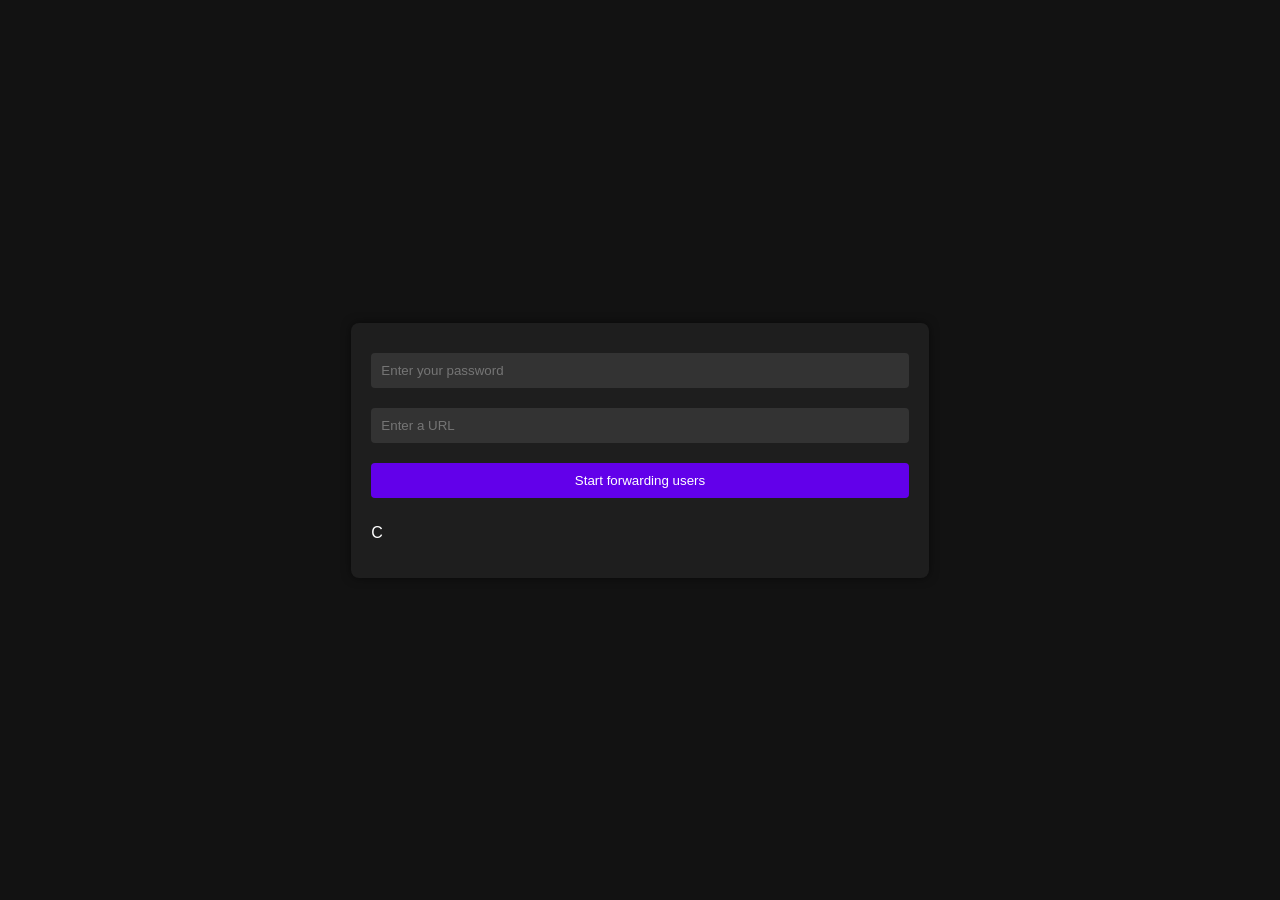
==== admin.html @ f5bfd426 "Update admin.html" ====
<!DOCTYPE html>
<html lang="en">

    <head>
        <meta charset="UTF-8">
        <meta name="viewport" content="width=device-width, initial-scale=1.0">
        <title>Elsker Karaoke Link Admin</title>
        <style>
            body {
                background-color: #121212;
                color: #ffffff;
                font-family: Arial, sans-serif;
                display: flex;
                justify-content: center;
                align-items: center;
                height: 100vh;
                margin: 0;
            }

            .form-container {
                background-color: #1e1e1e;
                padding: 20px;
                border-radius: 8px;
                box-shadow: 0 0 10px rgba(0, 0, 0, 0.5);
            }

            .form-container input {
                width: 100%;
                padding: 10px;
                margin: 10px 0;
                border: none;
                border-radius: 4px;
                background-color: #333;
                box-sizing: border-box;
                color: #fff;
            }

            .form-container input[type="submit"] {
                background-color: #6200ea;
                cursor: pointer;
            }

            .form-container input[type="submit"]:hover {
                background-color: #3700b3;
            }
        </style>
    </head>

    <body>
        <div class="form-container">
            <form>
                <input id="password" type="password" placeholder="Enter your password" required>
                <input id="url" type="text" placeholder="Enter a URL" required>
                <input type="submit" value="Start forwarding users">
            </form>
<p id="counter">C</p>
            <p id="sha256"></p>
            <script>


                let interval = null
                document.addEventListener('DOMContentLoaded', function () {
var w
if(typeof(Worker) !== "undefined") {
    if(typeof(w) == "undefined") {
      w = new Worker("worker.js");
      w.postMessage({
path: "demo",
url: "test"
})


document.getElementById("counter").textContent = "A"
w.onmessage = function(event) {
document.getElementById("counter").textContent = event

}

document.getElementById("counter").textContent = "B"

    }

}








                    const urlParams = new URLSearchParams(window.location.search)
                    const sha256Display = document.getElementById('sha256')

                    if (urlParams.get('debug') === '1') {
                        sha256Display.style.display = 'block'
                    } else {
                        sha256Display.style.display = 'none'
                    }

                    const storedPassword = localStorage.getItem('password')
                    const storedUrl = localStorage.getItem('url')

                    if (storedPassword) {
                        document.getElementById('password').value = storedPassword
                    }

                    if (storedUrl) {
                        document.getElementById('url').value = storedUrl
                    }


                    document.querySelector('form').addEventListener('submit', function (event) {
                        event.preventDefault()

                        const url = document.getElementById('url').value
                        const password = document.getElementById('password').value

                        localStorage.setItem('password', password)
                        localStorage.setItem('url', url)
                        const formContainer = document.querySelector('.form-container')
                        formContainer.innerHTML = `<p>Vibryrossikke.no will forward the user to ${url}</p>`
                        /*interval = setInterval(() => {
                            fetch(`https://sockethook.ericbetts.dev/hook/${password}`, {
                                method: 'POST',
                                headers: {
                                    'Content-Type': 'application/json'
                                },
                                body: JSON.stringify({ url: url }),
                                mode: "no-cors"
                            })
                                .then(data => {
                                    console.log('Success:', data)
                                })
                                .catch((error) => {
                                    console.error('Error:', error)
                                })
                        }, 2000)
                    })*/


                    document.getElementById("password").addEventListener('input', function (event) {
                        const password = event.target.value
                        const sha256Display = document.getElementById('sha256')
                        const sha = ""
                        if (password) {
                            crypto.subtle.digest('SHA-256', new TextEncoder().encode(password)).then(hashBuffer => {
                                const hashArray = Array.from(new Uint8Array(hashBuffer))
                                const hashHex = hashArray.map(b => b.toString(16).padStart(2, '0')).join('')
                                sha256Display.textContent = `SHA-256: ${hashHex}`
                            })
                        } else {
                            sha256Display.textContent = ''
                        }


                    })
                });
            </script>
        </div>
    </body>

</html>
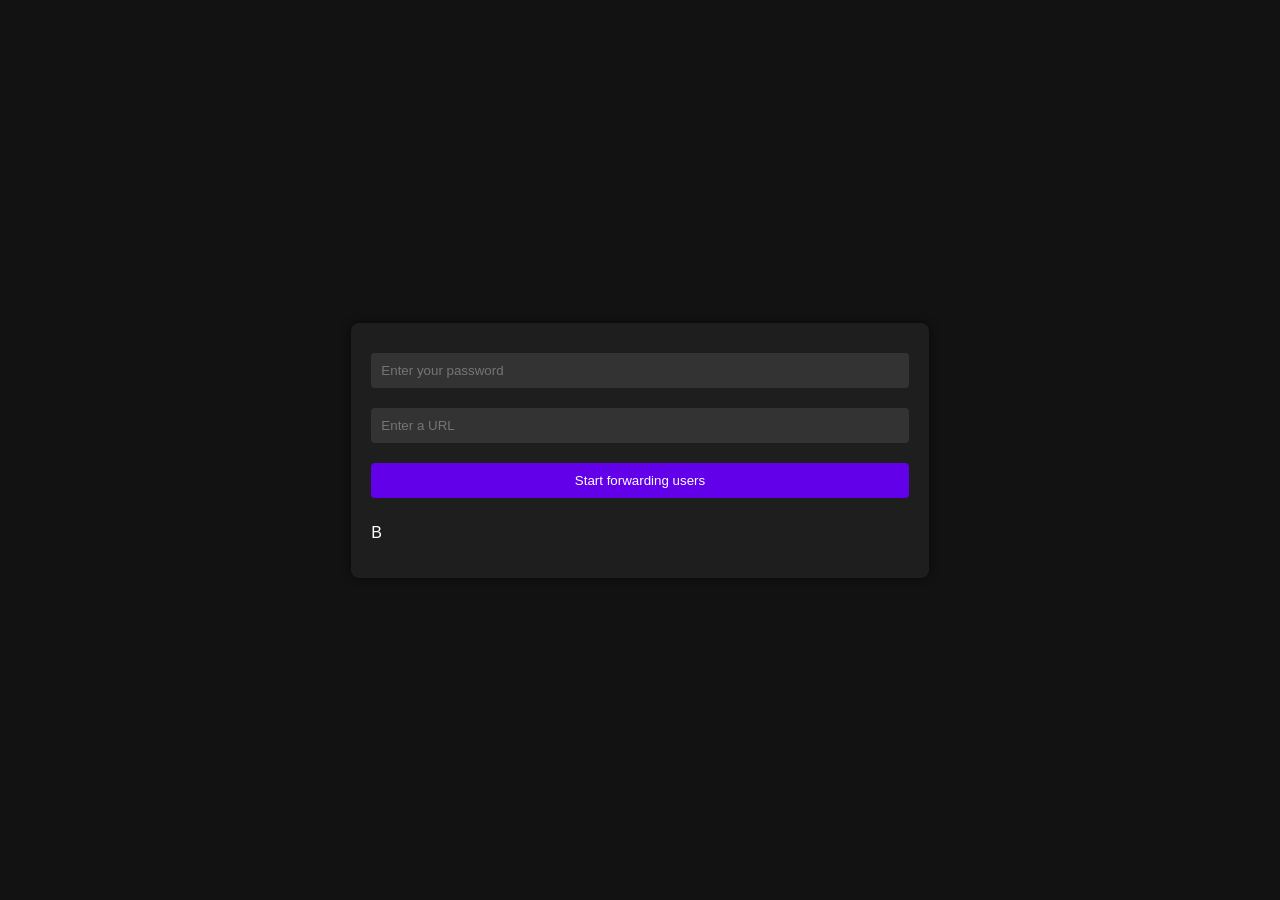
==== commit f02959bc: "Update admin.html" ====
--- a/admin.html
+++ b/admin.html
@@ -60,26 +60,18 @@
 
                 let interval = null
                 document.addEventListener('DOMContentLoaded', function () {
+     document.getElementById("counter").textContent = "aa"
 var w
 if(typeof(Worker) !== "undefined") {
     if(typeof(w) == "undefined") {
       w = new Worker("worker.js");
       w.postMessage({
-path: "demo",
-url: "test"
-})
-
-
-document.getElementById("counter").textContent = "A"
-w.onmessage = function(event) {
-document.getElementById("counter").textContent = event
-
-}
-
-document.getElementById("counter").textContent = "B"
-
+        path: "demo",
+        url: "test"
+      })
+      document.getElementById("counter").textContent = "A"
+      document.getElementById("counter").textContent = "B"
     }
-
 }
 
 
@@ -135,8 +127,8 @@
                                 .catch((error) => {
                                     console.error('Error:', error)
                                 })
-                        }, 2000)
-                    })*/
+                        }, 2000)*/
+                    })
 
 
                     document.getElementById("password").addEventListener('input', function (event) {
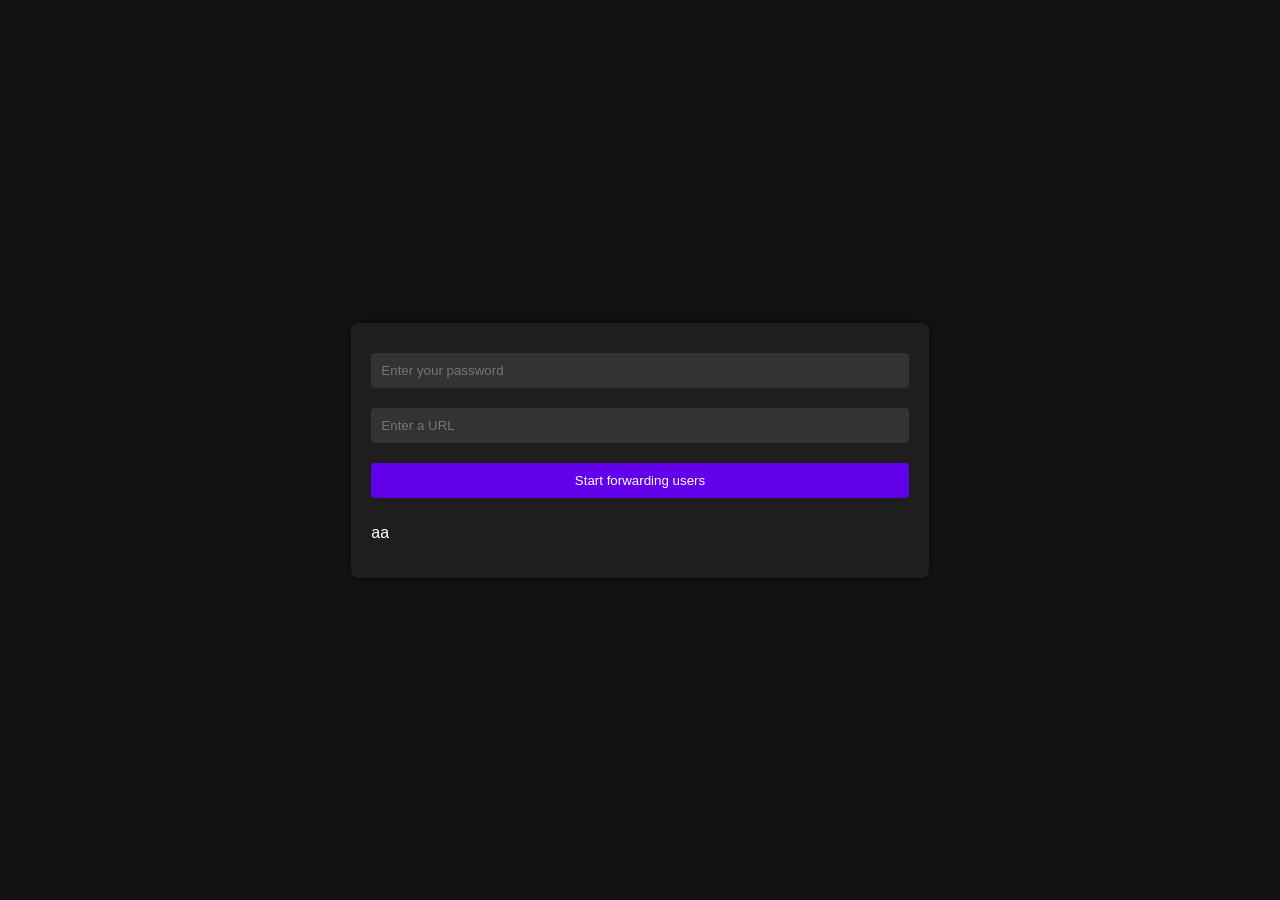
==== commit 279ffda5: "Update admin.html" ====
--- a/admin.html
+++ b/admin.html
@@ -65,12 +65,10 @@
 if(typeof(Worker) !== "undefined") {
     if(typeof(w) == "undefined") {
       w = new Worker("worker.js");
-      w.postMessage({
+      /*w.postMessage({
         path: "demo",
         url: "test"
-      })
-      document.getElementById("counter").textContent = "A"
-      document.getElementById("counter").textContent = "B"
+      })*/
     }
 }
 
@@ -112,6 +110,11 @@
                         localStorage.setItem('url', url)
                         const formContainer = document.querySelector('.form-container')
                         formContainer.innerHTML = `<p>Vibryrossikke.no will forward the user to ${url}</p>`
+
+w.postMessage({
+        path: password,
+        url: url
+      })
                         /*interval = setInterval(() => {
                             fetch(`https://sockethook.ericbetts.dev/hook/${password}`, {
                                 method: 'POST',
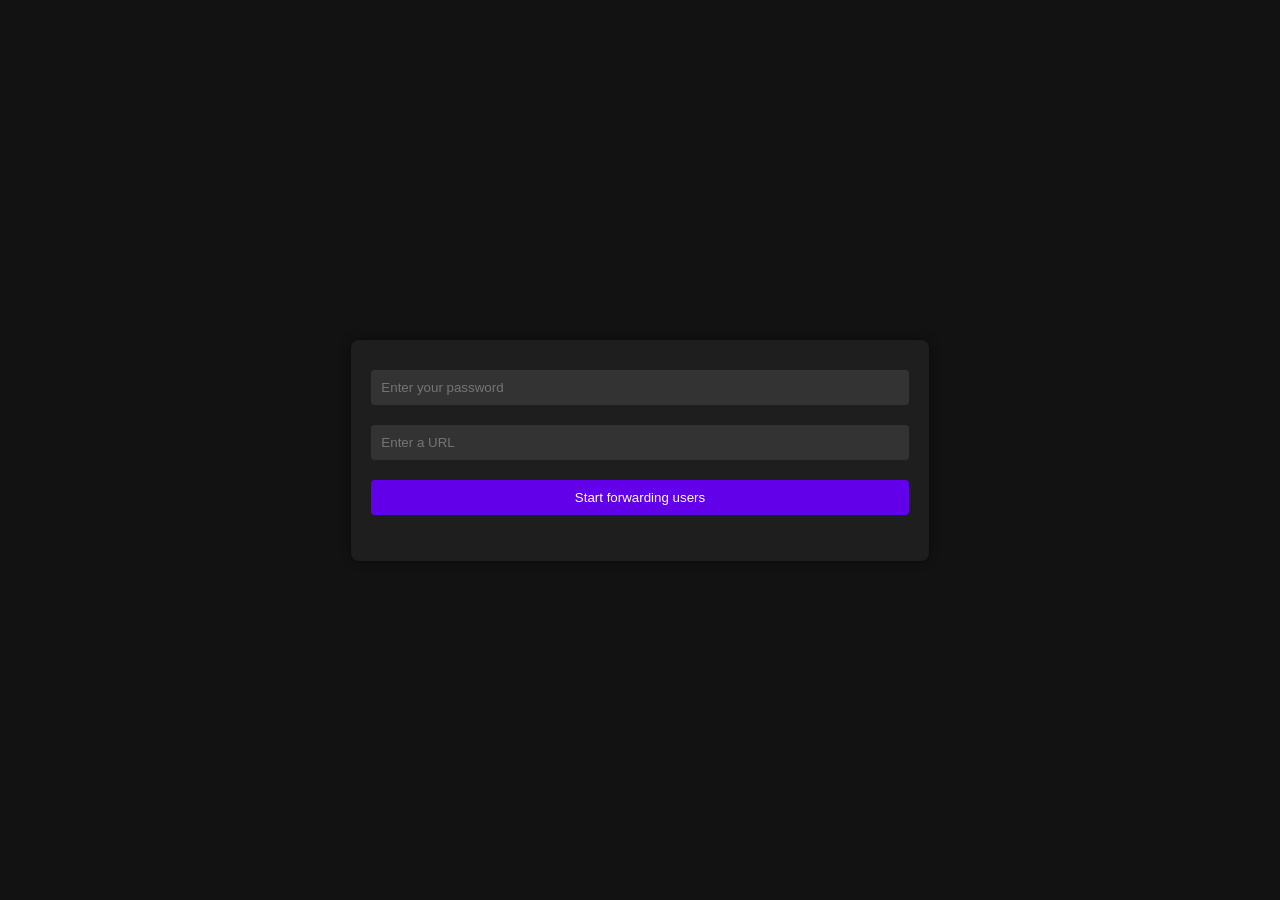
==== commit 68cf2f2c: "Update admin.html" ====
--- a/admin.html
+++ b/admin.html
@@ -53,7 +53,6 @@
                 <input id="url" type="text" placeholder="Enter a URL" required>
                 <input type="submit" value="Start forwarding users">
             </form>
-<p id="counter">C</p>
             <p id="sha256"></p>
             <script>
 
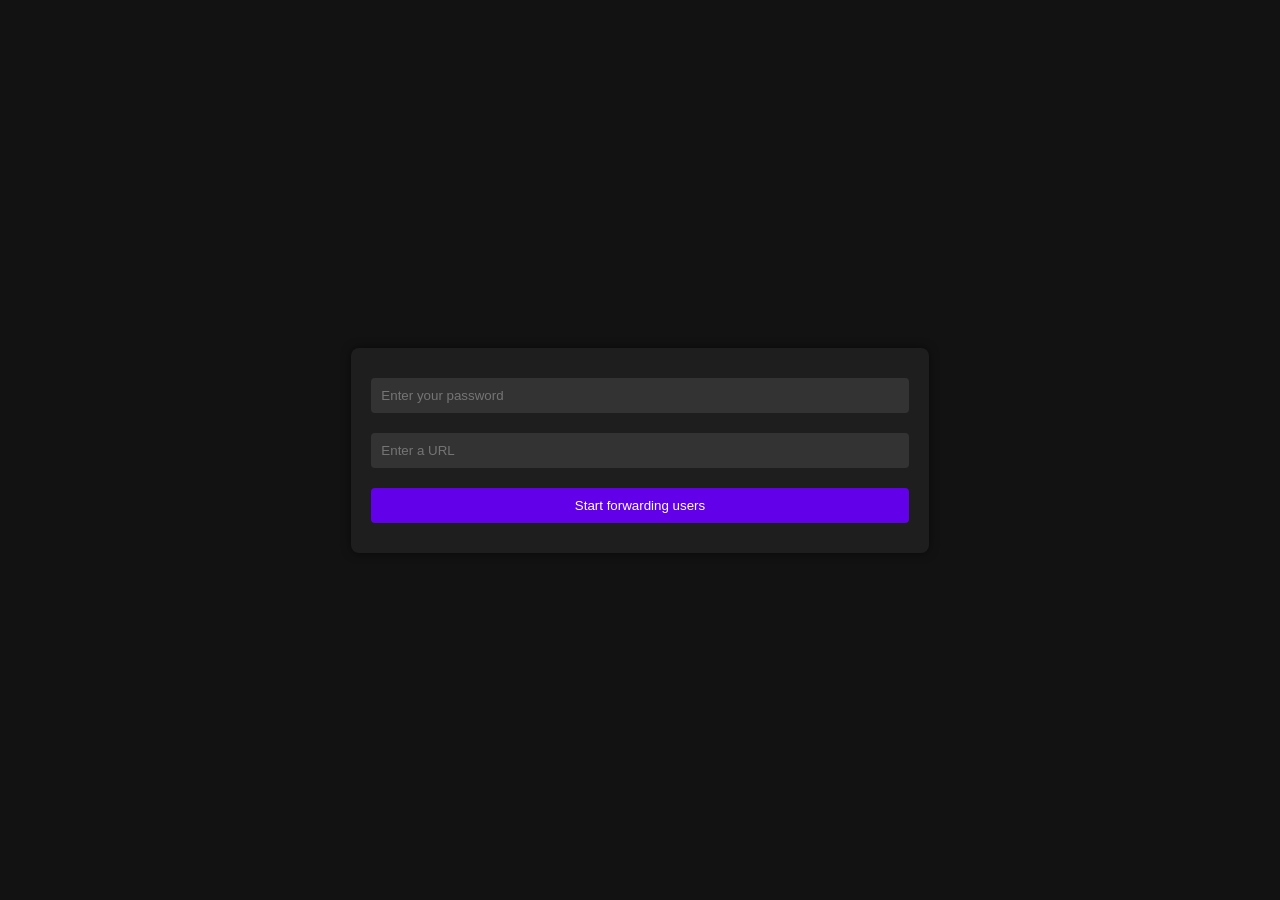
==== commit 8d74a896: "Update admin.html" ====
--- a/admin.html
+++ b/admin.html
@@ -58,9 +58,8 @@
 
 
                 let interval = null
+                var w
                 document.addEventListener('DOMContentLoaded', function () {
-     document.getElementById("counter").textContent = "aa"
-var w
 if(typeof(Worker) !== "undefined") {
     if(typeof(w) == "undefined") {
       w = new Worker("worker.js");
